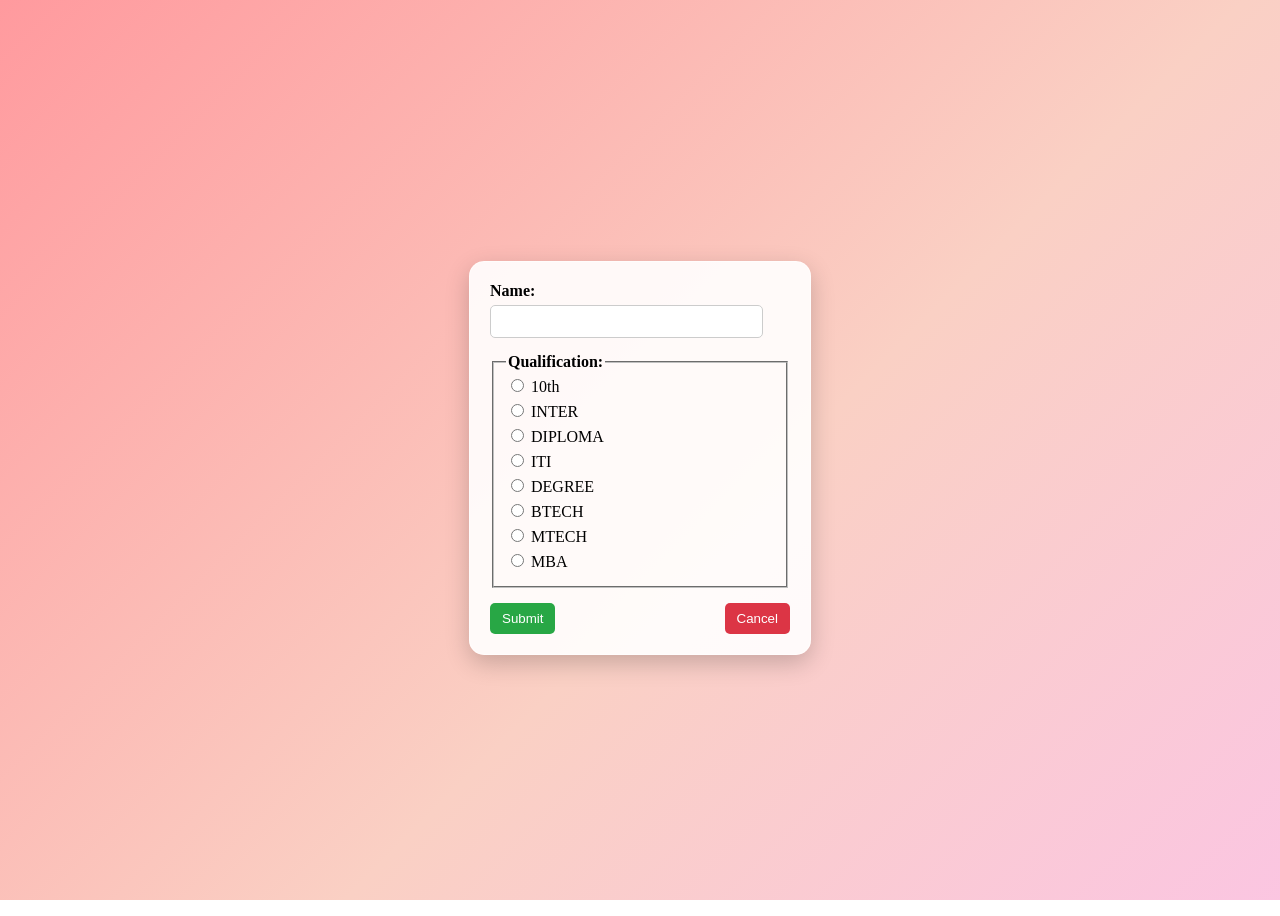
==== index.html @ 3ea57956 "Initial commit - Govt Jobs Website" ====
<!doctype html>
<html lang="en">
<head>
  <meta charset="utf-8" />
  <meta name="viewport" content="width=device-width, initial-scale=1" />
  <title>ITI Govt Jobs Portal</title>

  <link rel="stylesheet" href="style.css">
</head>

<body>

  <!-- Background -->
  <div class="bg-image">
    <span></span><span></span><span></span>
    <span></span><span></span><span></span>
  </div>

  <!-- Form Container -->
  <div class="form-container">
    <form id="mainForm">

      <!-- Name Input -->
      <div class="form-group">
        <label for="name"><b>Name:</b></label>
        <input type="text" id="name" name="username" required>
      </div>

      <!-- Qualification -->
      <fieldset>
        <legend><b>Qualification:</b></legend>

        <div class="radio-group">
          <label><input type="radio" name="qualification" value="10th" required> 10th</label>
          <label><input type="radio" name="qualification" value="INTER"> INTER</label>
          <label><input type="radio" name="qualification" value="DIPLOMA"> DIPLOMA</label>
          <label><input type="radio" name="qualification" value="ITI"> ITI</label>
          <label><input type="radio" name="qualification" value="DEGREE"> DEGREE</label>
          <label><input type="radio" name="qualification" value="BTECH"> BTECH</label>
          <label><input type="radio" name="qualification" value="MTECH"> MTECH</label>
          <label><input type="radio" name="qualification" value="MBA"> MBA</label>
        </div>
      </fieldset>

      <!-- Buttons -->
      <div class="button-group">
        <input type="submit" value="Submit">
        <input type="reset" value="Cancel">
      </div>

    </form>
  </div>

  <script src="script.js"></script>
</body>
</html>
---- style.css ----
/* ===== Background Gradient ===== */
.bg-image { 
  position: fixed;
  top: 0;
  left: 0;
  width: 100%;
  height: 100%;
  background: linear-gradient(135deg, #ff9a9e, #fad0c4, #fbc2eb, #a18cd1, #fda085, #f6d365, #84fab0, #8fd3f4);
  background-size: 400% 400%;
  animation: gradientShift 15s ease infinite;
  z-index: -1;
}

/* Floating circles */
.bg-image span {
  position: absolute;
  width: 50px;
  height: 50px;
  background: rgba(255, 255, 255, 0.3);
  bottom: -150px;
  border-radius: 50%;
  animation: floatUp 20s linear infinite;
}

/* Variations */
.bg-image span:nth-child(1) { left: 20%; width: 80px; height: 80px; background: rgba(255, 99, 132, 0.6); }
.bg-image span:nth-child(2) { left: 50%; background: rgba(54, 162, 235, 0.6); animation-delay: 4s; }
.bg-image span:nth-child(3) { left: 70%; width: 100px; height: 100px; background: rgba(255, 206, 86, 0.6); animation-delay: 8s; }
.bg-image span:nth-child(4) { left: 40%; width: 60px; height: 60px; background: rgba(75, 192, 192, 0.6); animation-delay: 2s; }
.bg-image span:nth-child(5) { left: 10%; background: rgba(153, 102, 255, 0.6); animation-delay: 6s; }
.bg-image span:nth-child(6) { left: 85%; width: 120px; height: 120px; background: rgba(255, 159, 64, 0.6); animation-delay: 10s; }

/* Animations */
@keyframes floatUp {
  0% { transform: translateY(0) rotate(0deg); opacity: 1; }
  100% { transform: translateY(-1000px) rotate(720deg); opacity: 0; }
}

@keyframes gradientShift {
  0% { background-position: 0% 50%; }
  50% { background-position: 100% 50%; }
  100% { background-position: 0% 50%; }
}

/* ===== Form Container ===== */
.form-container {
  display: flex;
  justify-content: center;
  align-items: center;
  height: 100vh;
}

/* ===== Form Styling (NO blur, but modern look) ===== */
#mainForm {
  width: 300px;
  padding: 20px;
  border-radius: 15px;

  /* Soft glass-like effect without blur */
  background: rgba(255, 255, 255, 0.9);

  /* Border glow effect */
  border: 1px solid rgba(255, 255, 255, 0.6);

  /* Shadow for depth */
  box-shadow: 0 8px 25px rgba(0,0,0,0.2);

  /* Smooth transition */
  transition: transform 0.3s, box-shadow 0.3s;
}

/* Hover effect */
#mainForm:hover {
  transform: translateY(-5px);
  box-shadow: 0 12px 30px rgba(0,0,0,0.3);
}

/* Inputs */
.form-group {
  margin-bottom: 15px;
}


input[type="text"] {
  width: 85%;   /* reduced from 100% */
  padding: 8px;
  margin-top: 5px;
  border-radius: 5px;
  border: 1px solid #ccc;
}
/* Radio */
.radio-group label {
  display: block;
  margin-bottom: 5px;
}

/* Buttons */
.button-group {
  margin-top: 15px;
  display: flex;
  justify-content: space-between;
}

input[type="submit"],
input[type="reset"] {
  padding: 8px 12px;
  border: none;
  border-radius: 5px;
  cursor: pointer;
  transition: 0.3s;
}

/* Button styles */
input[type="submit"] {
  background: #28a745;
  color: white;
}

input[type="reset"] {
  background: #dc3545;
  color: white;
}

/* Hover effects */
input[type="submit"]:hover {
  background: #218838;
}

input[type="reset"]:hover {
  background: #c82333;
}
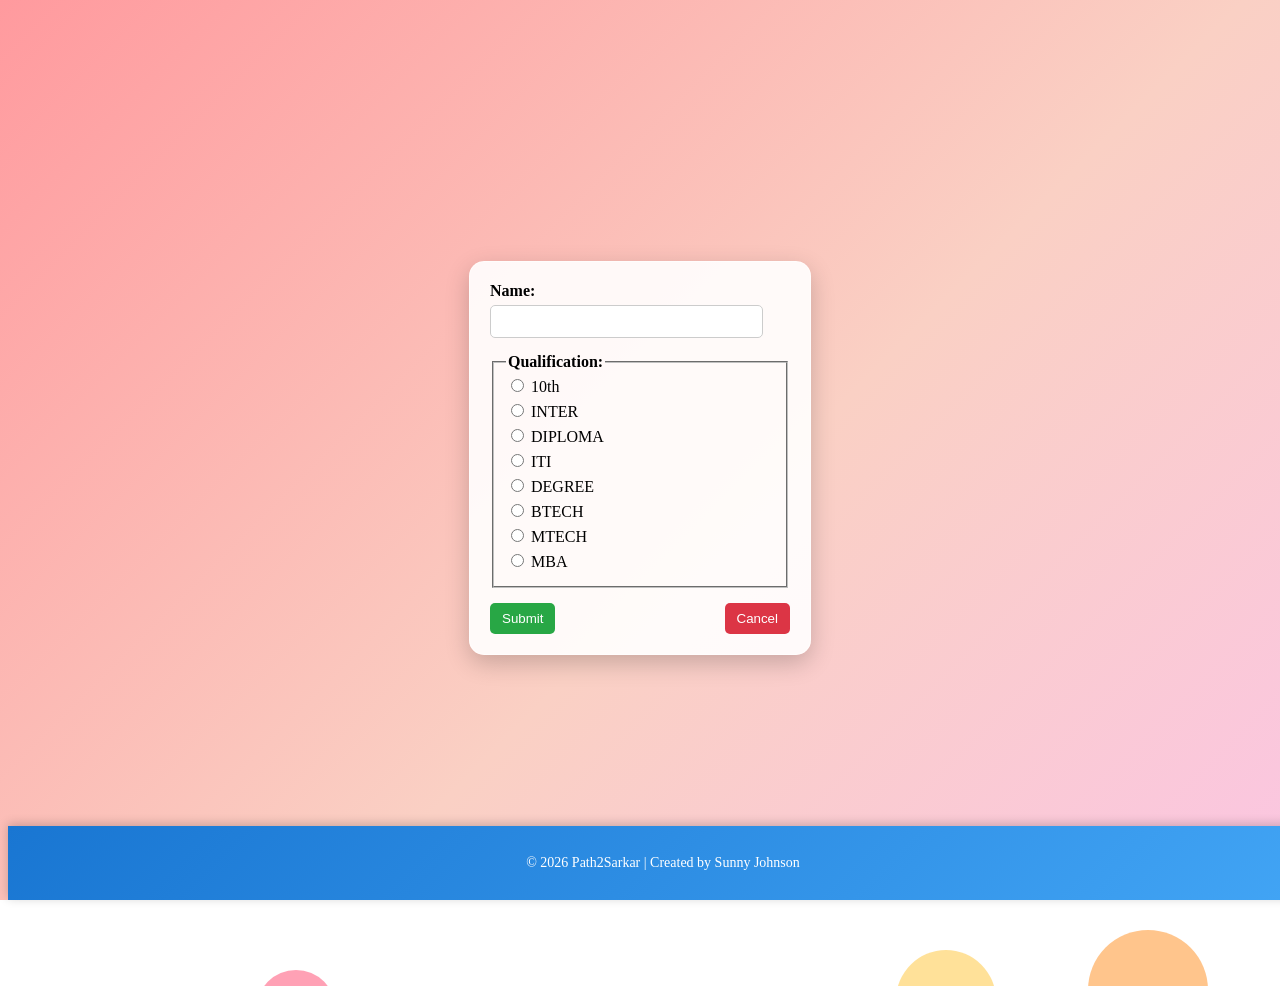
==== commit ff19c920: "Add footer section with styles to index.html Added a footer with copyright information and styling." ====
--- a/index.html
+++ b/index.html
@@ -1,12 +1,31 @@
-
 <!doctype html>
 <html lang="en">
 <head>
-  <meta charset="utf-8" />
-  <meta name="viewport" content="width=device-width, initial-scale=1" />
-  <title>ITI Govt Jobs Portal</title>
+  <meta charset="utf-8">
+
+  <meta name="viewport" content="width=device-width, initial-scale=1">
+  <title>Path2Sarkar</title>
 
   <link rel="stylesheet" href="style.css">
+
+  <!-- Optional: Footer CSS (if not in style.css) -->
+  <style>
+    .footer {
+      text-align: center;
+      padding: 15px;
+      background: linear-gradient(135deg, #1976d2, #42a5f5);
+      color: white;
+      position: fixed;
+      bottom: 0;
+      width: 100%;
+      font-size: 14px;
+      box-shadow: 0 -2px 10px rgba(0,0,0,0.2);
+    }
+
+    body {
+      padding-bottom: 70px; /* Prevent footer overlap */
+    }
+  </style>
 </head>
 
 <body>
@@ -52,6 +71,11 @@
     </form>
   </div>
 
+  <!-- Footer -->
+  <footer class="footer">
+    <p>© 2026 Path2Sarkar | Created by Sunny Johnson</p>
+  </footer>
+
   <script src="script.js"></script>
 </body>
-</html>+</html>
